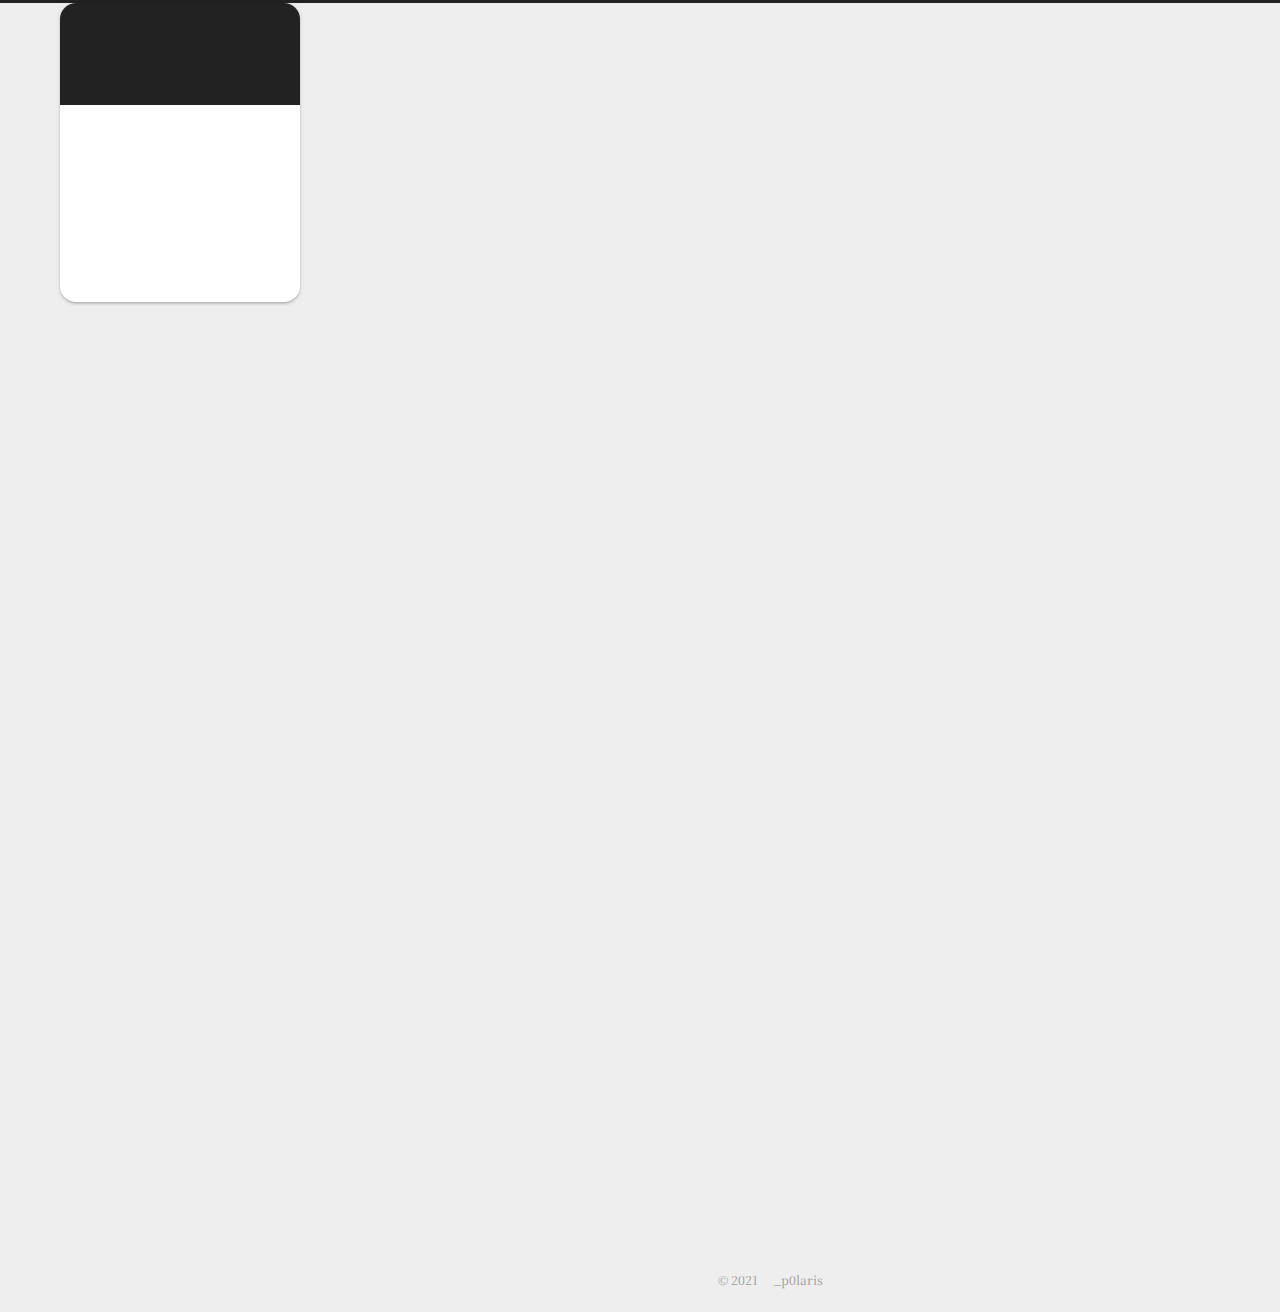
==== about/index.html @ 3f6af963 "Site updated: 2021-09-16 09:46:56" ====
<!DOCTYPE html>
<html lang="zh-CN">
<head>
  <meta charset="UTF-8">
<meta name="viewport" content="width=device-width, initial-scale=1, maximum-scale=2">
<meta name="theme-color" content="#222">
<meta name="generator" content="Hexo 5.4.0">
  <link rel="apple-touch-icon" sizes="180x180" href="/images/apple-touch-icon-next.png">
  <link rel="icon" type="image/png" sizes="32x32" href="/images/favicon-32x32-next.png">
  <link rel="icon" type="image/png" sizes="16x16" href="/images/favicon-16x16-next.png">
  <link rel="mask-icon" href="/images/logo.svg" color="#222">

<link rel="stylesheet" href="/css/main.css">

<link rel="stylesheet" href="https://fonts.loli.net/css?family=Comic Sans MS:300,300italic,400,400italic,700,700italic|Arvo:300,300italic,400,400italic,700,700italic&display=swap&subset=latin,latin-ext">

<link href="https://fonts.googleapis.com/css?family=Noto+Serif+SC|Roboto&display=swap" rel="stylesheet">
<link rel="stylesheet" href="/lib/font-awesome/css/font-awesome.min.css">

<script id="hexo-configurations">
    var NexT = window.NexT || {};
    var CONFIG = {"hostname":"p01arisz.github.io","root":"/","scheme":"Gemini","version":"7.8.0","exturl":false,"sidebar":{"position":"left","display":"post","padding":18,"offset":12,"onmobile":false},"copycode":{"enable":true,"show_result":false,"style":null},"back2top":{"enable":true,"sidebar":false,"scrollpercent":false},"bookmark":{"enable":false,"color":"#222","save":"auto"},"fancybox":false,"mediumzoom":false,"lazyload":false,"pangu":false,"comments":{"style":"tabs","active":null,"storage":true,"lazyload":false,"nav":null},"algolia":{"hits":{"per_page":10},"labels":{"input_placeholder":"Search for Posts","hits_empty":"We didn't find any results for the search: ${query}","hits_stats":"${hits} results found in ${time} ms"}},"localsearch":{"enable":true,"trigger":"auto","top_n_per_article":1,"unescape":false,"preload":false},"motion":{"enable":true,"async":false,"transition":{"post_block":"fadeIn","post_header":"slideDownIn","post_body":"slideDownIn","coll_header":"slideLeftIn","sidebar":"slideUpIn"}},"path":"search.xml"};
  </script>

  <meta property="og:type" content="website">
<meta property="og:title" content="about">
<meta property="og:url" content="https://p01arisz.github.io/about/index.html">
<meta property="og:site_name" content="_寻鹿&#39;s Blog">
<meta property="og:locale" content="zh_CN">
<meta property="article:published_time" content="2021-09-04T16:05:36.000Z">
<meta property="article:modified_time" content="2021-09-04T16:05:36.887Z">
<meta property="article:author" content="_p0laris">
<meta name="twitter:card" content="summary">

<link rel="canonical" href="https://p01arisz.github.io/about/">


<script id="page-configurations">
  // https://hexo.io/docs/variables.html
  CONFIG.page = {
    sidebar: "",
    isHome : false,
    isPost : false,
    lang   : 'zh-CN'
  };
</script>

  <title>about | _寻鹿's Blog
</title>
  






  <noscript>
  <style>
  .use-motion .brand,
  .use-motion .menu-item,
  .sidebar-inner,
  .use-motion .post-block,
  .use-motion .pagination,
  .use-motion .comments,
  .use-motion .post-header,
  .use-motion .post-body,
  .use-motion .collection-header { opacity: initial; }

  .use-motion .site-title,
  .use-motion .site-subtitle {
    opacity: initial;
    top: initial;
  }

  .use-motion .logo-line-before i { left: initial; }
  .use-motion .logo-line-after i { right: initial; }
  </style>
</noscript>

</head>

<body itemscope itemtype="http://schema.org/WebPage">
  <div class="container use-motion">
    <div class="headband"></div>

    <header class="header" itemscope itemtype="http://schema.org/WPHeader">
      <div class="header-inner"><div class="site-brand-container">
  <div class="site-nav-toggle">
    <div class="toggle" aria-label="切换导航栏">
      <span class="toggle-line toggle-line-first"></span>
      <span class="toggle-line toggle-line-middle"></span>
      <span class="toggle-line toggle-line-last"></span>
    </div>
  </div>

  <div class="site-meta">

    <a href="/" class="brand" rel="start">
      <span class="logo-line-before"><i></i></span>
      <h1 class="site-title">_寻鹿's Blog</h1>
      <span class="logo-line-after"><i></i></span>
    </a>
      <p class="site-subtitle" itemprop="description">云深不知处 林深始见鹿</p>
  </div>

  <div class="site-nav-right">
    <div class="toggle popup-trigger">
        <i class="fa fa-search fa-fw fa-lg"></i>
    </div>
  </div>
</div>




<nav class="site-nav">
  <ul id="menu" class="menu">
        <li class="menu-item menu-item-home">

    <a href="/" rel="section"><i class="fa fa-fw fa-home"></i>Home</a>

  </li>
        <li class="menu-item menu-item-tags">

    <a href="/tags/" rel="section"><i class="fa fa-fw fa-tags"></i>Tags</a>

  </li>
        <li class="menu-item menu-item-categories">

    <a href="/categories/" rel="section"><i class="fa fa-fw fa-th"></i>Categories</a>

  </li>
        <li class="menu-item menu-item-archives">

    <a href="/archives/" rel="section"><i class="fa fa-fw fa-archive"></i>Archives</a>

  </li>
      <li class="menu-item menu-item-search">
        <a role="button" class="popup-trigger"><i class="fa fa-search fa-fw"></i>Search
        </a>
      </li>
  </ul>
</nav>



  <div class="search-pop-overlay">
    <div class="popup search-popup">
        <div class="search-header">
  <span class="search-icon">
    <i class="fa fa-search"></i>
  </span>
  <div class="search-input-container">
    <input autocomplete="off" autocapitalize="off"
           placeholder="搜索..." spellcheck="false"
           type="search" class="search-input">
  </div>
  <span class="popup-btn-close">
    <i class="fa fa-times-circle"></i>
  </span>
</div>
<div id="search-result">
  <div id="no-result">
    <i class="fa fa-spinner fa-pulse fa-5x fa-fw"></i>
  </div>
</div>

    </div>
  </div>

</div>
    </header>

    
  <div class="back-to-top">
    <i class="fa fa-arrow-up"></i>
    <span>0%</span>
  </div>


    <main class="main">
      <div class="main-inner">
        <div class="content-wrap">
          
  
  

          <div class="content page posts-expand">
            

    
    
    
    <div class="post-block" lang="zh-CN">
      <header class="post-header">

<h1 class="post-title" itemprop="name headline">about
</h1>

<div class="post-meta">
  

</div>

</header>

      
      
      
      <div class="post-body">
          
      </div>
      
      
      
    </div>
    

    
    
    


          </div>
          

<script>
  window.addEventListener('tabs:register', () => {
    let { activeClass } = CONFIG.comments;
    if (CONFIG.comments.storage) {
      activeClass = localStorage.getItem('comments_active') || activeClass;
    }
    if (activeClass) {
      let activeTab = document.querySelector(`a[href="#comment-${activeClass}"]`);
      if (activeTab) {
        activeTab.click();
      }
    }
  });
  if (CONFIG.comments.storage) {
    window.addEventListener('tabs:click', event => {
      if (!event.target.matches('.tabs-comment .tab-content .tab-pane')) return;
      let commentClass = event.target.classList[1];
      localStorage.setItem('comments_active', commentClass);
    });
  }
</script>

        </div>
          
  
  <div class="toggle sidebar-toggle">
    <span class="toggle-line toggle-line-first"></span>
    <span class="toggle-line toggle-line-middle"></span>
    <span class="toggle-line toggle-line-last"></span>
  </div>

  <aside class="sidebar">
    <div class="sidebar-inner">

      <ul class="sidebar-nav motion-element">
        <li class="sidebar-nav-toc">
          文章目录
        </li>
        <li class="sidebar-nav-overview">
          站点概览
        </li>
      </ul>

      <!--noindex-->
      <div class="post-toc-wrap sidebar-panel">
      </div>
      <!--/noindex-->

      <div class="site-overview-wrap sidebar-panel">
        <div class="site-author motion-element" itemprop="author" itemscope itemtype="http://schema.org/Person">
    <img class="site-author-image" itemprop="image" alt="_p0laris"
      src="/images/p0laris.jpg">
  <p class="site-author-name" itemprop="name">_p0laris</p>
  <div class="site-description" itemprop="description"></div>
</div>
<div class="site-state-wrap motion-element">
  <nav class="site-state">
      <div class="site-state-item site-state-posts">
          <a href="/archives/">
        
          <span class="site-state-item-count">1</span>
          <span class="site-state-item-name">日志</span>
        </a>
      </div>
      <div class="site-state-item site-state-categories">
            <a href="/categories/">
          
        <span class="site-state-item-count">1</span>
        <span class="site-state-item-name">分类</span></a>
      </div>
      <div class="site-state-item site-state-tags">
            <a href="/tags/">
          
        <span class="site-state-item-count">1</span>
        <span class="site-state-item-name">标签</span></a>
      </div>
  </nav>
</div>



      </div>

    </div>
  </aside>
  <div id="sidebar-dimmer"></div>


      </div>
    </main>

    <footer class="footer">
      <div class="footer-inner">
        

        

<div class="copyright">
  
  &copy; 
  <span itemprop="copyrightYear">2021</span>
  <span class="with-love">
    <i class="fa fa-user"></i>
  </span>
  <span class="author" itemprop="copyrightHolder">_p0laris</span>
</div>

<!--
-->

        








      </div>
    </footer>
  </div>

  
  <script src="/lib/anime.min.js"></script>
  <script src="/lib/velocity/velocity.min.js"></script>
  <script src="/lib/velocity/velocity.ui.min.js"></script>

<script src="/js/utils.js"></script>

<script src="/js/motion.js"></script>


<script src="/js/schemes/pisces.js"></script>


<script src="/js/next-boot.js"></script>




  




  
<script src="/js/local-search.js"></script>













  

  

</body>
</html>
---- css/main.css ----
:root {
  --body-bg-color: #eee;
  --content-bg-color: #fff;
  --card-bg-color: #f5f5f5;
  --text-color: #555;
  --link-color: #555;
  --link-hover-color: #222;
  --brand-color: #fff;
  --brand-hover-color: #fff;
  --table-row-odd-bg-color: #f9f9f9;
  --table-row-hover-bg-color: #f5f5f5;
  --menu-item-bg-color: #f5f5f5;
  --btn-default-bg: #fff;
  --btn-default-color: #555;
  --btn-default-border-color: #555;
  --btn-default-hover-bg: #222;
  --btn-default-hover-color: #fff;
  --btn-default-hover-border-color: #222;
}
html {
  line-height: 1.15; /* 1 */
  -webkit-text-size-adjust: 100%; /* 2 */
}
body {
  margin: 0;
}
main {
  display: block;
}
h1 {
  font-size: 2em;
  margin: 0.67em 0;
}
hr {
  box-sizing: content-box; /* 1 */
  height: 0; /* 1 */
  overflow: visible; /* 2 */
}
pre {
  font-family: monospace, monospace; /* 1 */
  font-size: 1em; /* 2 */
}
a {
  background: transparent;
}
abbr[title] {
  border-bottom: none; /* 1 */
  text-decoration: underline; /* 2 */
  text-decoration: underline dotted; /* 2 */
}
b,
strong {
  font-weight: bolder;
}
code,
kbd,
samp {
  font-family: monospace, monospace; /* 1 */
  font-size: 1em; /* 2 */
}
small {
  font-size: 80%;
}
sub,
sup {
  font-size: 75%;
  line-height: 0;
  position: relative;
  vertical-align: baseline;
}
sub {
  bottom: -0.25em;
}
sup {
  top: -0.5em;
}
img {
  border-style: none;
}
button,
input,
optgroup,
select,
textarea {
  font-family: inherit; /* 1 */
  font-size: 100%; /* 1 */
  line-height: 1.15; /* 1 */
  margin: 0; /* 2 */
}
button,
input {
/* 1 */
  overflow: visible;
}
button,
select {
/* 1 */
  text-transform: none;
}
button,
[type='button'],
[type='reset'],
[type='submit'] {
  -webkit-appearance: button;
}
button::-moz-focus-inner,
[type='button']::-moz-focus-inner,
[type='reset']::-moz-focus-inner,
[type='submit']::-moz-focus-inner {
  border-style: none;
  padding: 0;
}
button:-moz-focusring,
[type='button']:-moz-focusring,
[type='reset']:-moz-focusring,
[type='submit']:-moz-focusring {
  outline: 1px dotted ButtonText;
}
fieldset {
  padding: 0.35em 0.75em 0.625em;
}
legend {
  box-sizing: border-box; /* 1 */
  color: inherit; /* 2 */
  display: table; /* 1 */
  max-width: 100%; /* 1 */
  padding: 0; /* 3 */
  white-space: normal; /* 1 */
}
progress {
  vertical-align: baseline;
}
textarea {
  overflow: auto;
}
[type='checkbox'],
[type='radio'] {
  box-sizing: border-box; /* 1 */
  padding: 0; /* 2 */
}
[type='number']::-webkit-inner-spin-button,
[type='number']::-webkit-outer-spin-button {
  height: auto;
}
[type='search'] {
  outline-offset: -2px; /* 2 */
  -webkit-appearance: textfield; /* 1 */
}
[type='search']::-webkit-search-decoration {
  -webkit-appearance: none;
}
::-webkit-file-upload-button {
  font: inherit; /* 2 */
  -webkit-appearance: button; /* 1 */
}
details {
  display: block;
}
summary {
  display: list-item;
}
template {
  display: none;
}
[hidden] {
  display: none;
}
::selection {
  background: #262a30;
  color: #eee;
}
html,
body {
  height: 100%;
}
body {
  background: var(--body-bg-color);
  color: var(--text-color);
  font-family: 'Comic Sans MS', "Noto Serif SC", sans-serif;
  font-size: 0.875em;
  line-height: 2;
}
@media (max-width: 991px) {
  body {
    padding-left: 0 !important;
    padding-right: 0 !important;
  }
}
h1,
h2,
h3,
h4,
h5,
h6 {
  font-family: 'Arvo', 'Comic Sans MS', "Noto Serif SC", sans-serif;
  font-weight: bold;
  line-height: 1.5;
  margin: 20px 0 15px;
}
h1 {
  font-size: 1.5em;
}
h2 {
  font-size: 1.375em;
}
h3 {
  font-size: 1.25em;
}
h4 {
  font-size: 1.125em;
}
h5 {
  font-size: 1em;
}
h6 {
  font-size: 0.875em;
}
p {
  margin: 0 0 20px 0;
}
a,
span.exturl {
  border-bottom: 1px solid #999;
  color: var(--link-color);
  outline: 0;
  text-decoration: none;
  overflow-wrap: break-word;
  word-wrap: break-word;
  cursor: pointer;
}
a:hover,
span.exturl:hover {
  border-bottom-color: var(--link-hover-color);
  color: var(--link-hover-color);
}
iframe,
img,
video {
  display: block;
  margin-left: auto;
  margin-right: auto;
  max-width: 100%;
}
hr {
  background-image: repeating-linear-gradient(-45deg, #ddd, #ddd 4px, transparent 4px, transparent 8px);
  border: 0;
  height: 3px;
  margin: 40px 0;
}
blockquote {
  border-left: 4px solid #ddd;
  color: #666;
  margin: 0;
  padding: 0 15px;
}
blockquote cite::before {
  content: '-';
  padding: 0 5px;
}
dt {
  font-weight: bold;
}
dd {
  margin: 0;
  padding: 0;
}
kbd {
  background-color: #f5f5f5;
  background-image: linear-gradient(#eee, #fff, #eee);
  border: 1px solid #ccc;
  border-radius: 0.2em;
  box-shadow: 0.1em 0.1em 0.2em rgba(0,0,0,0.1);
  color: #555;
  font-family: inherit;
  padding: 0.1em 0.3em;
  white-space: nowrap;
}
.table-container {
  overflow: auto;
}
table {
  border-collapse: collapse;
  border-spacing: 0;
  font-size: 0.875em;
  margin: 0 0 20px 0;
  width: 100%;
}
tbody tr:nth-of-type(odd) {
  background: var(--table-row-odd-bg-color);
}
tbody tr:hover {
  background: var(--table-row-hover-bg-color);
}
caption,
th,
td {
  font-weight: normal;
  padding: 8px;
  text-align: left;
  vertical-align: middle;
}
th,
td {
  border: 1px solid #ddd;
  border-bottom: 3px solid #ddd;
}
th {
  font-weight: 700;
  padding-bottom: 10px;
}
td {
  border-bottom-width: 1px;
}
.btn {
  background: var(--btn-default-bg);
  border: 2px solid var(--btn-default-border-color);
  border-radius: 2px;
  color: var(--btn-default-color);
  display: inline-block;
  font-size: 0.875em;
  line-height: 2;
  padding: 0 20px;
  text-decoration: none;
  transition-property: background-color;
  transition-delay: 0s;
  transition-duration: 0.2s;
  transition-timing-function: ease-in-out;
}
.btn:hover {
  background: var(--btn-default-hover-bg);
  border-color: var(--btn-default-hover-border-color);
  color: var(--btn-default-hover-color);
}
.btn + .btn {
  margin: 0 0 8px 8px;
}
.btn .fa-fw {
  text-align: left;
  width: 1.285714285714286em;
}
.toggle {
  line-height: 0;
}
.toggle .toggle-line {
  background: #fff;
  display: inline-block;
  height: 2px;
  left: 0;
  position: relative;
  top: 0;
  transition: all 0.4s;
  vertical-align: top;
  width: 100%;
}
.toggle .toggle-line:not(:first-child) {
  margin-top: 3px;
}
.toggle.toggle-arrow .toggle-line-first {
  left: 50%;
  top: 2px;
  transform: rotate(45deg);
  width: 50%;
}
.toggle.toggle-arrow .toggle-line-middle {
  left: 2px;
  width: 90%;
}
.toggle.toggle-arrow .toggle-line-last {
  left: 50%;
  top: -2px;
  transform: rotate(-45deg);
  width: 50%;
}
.toggle.toggle-close .toggle-line-first {
  transform: rotate(-45deg);
  top: 5px;
}
.toggle.toggle-close .toggle-line-middle {
  opacity: 0;
}
.toggle.toggle-close .toggle-line-last {
  transform: rotate(45deg);
  top: -5px;
}
.highlight-container {
  position: relative;
}
.highlight-container:hover .copy-btn,
.highlight-container .copy-btn:focus {
  opacity: 1;
}
.copy-btn {
  color: #333;
  cursor: pointer;
  line-height: 1.6;
  opacity: 0;
  padding: 2px 6px;
  position: absolute;
  transition-delay: 0s;
  transition-duration: 0.2s;
  transition-timing-function: ease-in-out;
  background-color: #eee;
  background-image: linear-gradient(#fcfcfc, #eee);
  border: 1px solid #d5d5d5;
  border-radius: 3px;
  font-size: 0.8125em;
  right: 4px;
  top: 8px;
}
.highlight,
pre {
  background: #f7f7f7;
  color: #4d4d4c;
  line-height: 1.6;
  margin: 0 auto 20px;
}
pre,
code {
  font-family: consolas, Menlo, monospace, "Noto Serif SC";
}
code {
  background: #eee;
  border-radius: 3px;
  color: #555;
  padding: 2px 4px;
  overflow-wrap: break-word;
  word-wrap: break-word;
}
.highlight *::selection {
  background: #d6d6d6;
}
.highlight pre {
  border: 0;
  margin: 0;
  padding: 10px 0;
}
.highlight table {
  border: 0;
  margin: 0;
  width: auto;
}
.highlight td {
  border: 0;
  padding: 0;
}
.highlight figcaption {
  background: #eff2f3;
  color: #4d4d4c;
  display: flex;
  font-size: 0.875em;
  justify-content: space-between;
  line-height: 1.2;
  padding: 0.5em;
}
.highlight figcaption a {
  color: #4d4d4c;
}
.highlight figcaption a:hover {
  border-bottom-color: #4d4d4c;
}
.highlight .gutter {
  -moz-user-select: none;
  -ms-user-select: none;
  -webkit-user-select: none;
  user-select: none;
}
.highlight .gutter pre {
  background: #eff2f3;
  color: #869194;
  padding-left: 10px;
  padding-right: 10px;
  text-align: right;
}
.highlight .code pre {
  background: #f7f7f7;
  padding-left: 10px;
  width: 100%;
}
.gist table {
  width: auto;
}
.gist table td {
  border: 0;
}
pre {
  overflow: auto;
  padding: 10px;
}
pre code {
  background: none;
  color: #4d4d4c;
  font-size: 0.875em;
  padding: 0;
  text-shadow: none;
}
pre .deletion {
  background: #fdd;
}
pre .addition {
  background: #dfd;
}
pre .meta {
  color: #eab700;
  -moz-user-select: none;
  -ms-user-select: none;
  -webkit-user-select: none;
  user-select: none;
}
pre .comment {
  color: #8e908c;
}
pre .variable,
pre .attribute,
pre .tag,
pre .name,
pre .regexp,
pre .ruby .constant,
pre .xml .tag .title,
pre .xml .pi,
pre .xml .doctype,
pre .html .doctype,
pre .css .id,
pre .css .class,
pre .css .pseudo {
  color: #c82829;
}
pre .number,
pre .preprocessor,
pre .built_in,
pre .builtin-name,
pre .literal,
pre .params,
pre .constant,
pre .command {
  color: #f5871f;
}
pre .ruby .class .title,
pre .css .rules .attribute,
pre .string,
pre .symbol,
pre .value,
pre .inheritance,
pre .header,
pre .ruby .symbol,
pre .xml .cdata,
pre .special,
pre .formula {
  color: #718c00;
}
pre .title,
pre .css .hexcolor {
  color: #3e999f;
}
pre .function,
pre .python .decorator,
pre .python .title,
pre .ruby .function .title,
pre .ruby .title .keyword,
pre .perl .sub,
pre .javascript .title,
pre .coffeescript .title {
  color: #4271ae;
}
pre .keyword,
pre .javascript .function {
  color: #8959a8;
}
.blockquote-center {
  border-left: none;
  margin: 40px 0;
  padding: 0;
  position: relative;
  text-align: center;
}
.blockquote-center::before,
.blockquote-center::after {
  background-repeat: no-repeat;
  background-size: 22px 22px;
  content: ' ';
  display: block;
  height: 24px;
  opacity: 0.2;
  position: absolute;
  width: 100%;
}
.blockquote-center::before {
  background-image: url("../images/quote-l.svg");
  background-position: 0 -6px;
  border-top: 1px solid #ccc;
  top: -20px;
}
.blockquote-center::after {
  background-image: url("../images/quote-r.svg");
  background-position: 100% 8px;
  border-bottom: 1px solid #ccc;
  bottom: -20px;
}
.blockquote-center p,
.blockquote-center div {
  text-align: center;
}
.post-body .group-picture img {
  margin: 0 auto;
  padding: 0 3px;
}
.group-picture-row {
  margin-bottom: 6px;
  overflow: hidden;
}
.group-picture-column {
  float: left;
  margin-bottom: 10px;
}
.post-body .label {
  color: #555;
  display: inline;
  padding: 0 2px;
}
.post-body .label.default {
  background: #f0f0f0;
}
.post-body .label.primary {
  background: #efe6f7;
}
.post-body .label.info {
  background: #e5f2f8;
}
.post-body .label.success {
  background: #e7f4e9;
}
.post-body .label.warning {
  background: #fcf6e1;
}
.post-body .label.danger {
  background: #fae8eb;
}
.post-body .tabs {
  margin-bottom: 20px;
}
.post-body .tabs,
.tabs-comment {
  display: block;
  padding-top: 10px;
  position: relative;
}
.post-body .tabs ul.nav-tabs,
.tabs-comment ul.nav-tabs {
  display: flex;
  flex-wrap: wrap;
  margin: 0;
  margin-bottom: -1px;
  padding: 0;
}
@media (max-width: 413px) {
  .post-body .tabs ul.nav-tabs,
  .tabs-comment ul.nav-tabs {
    display: block;
    margin-bottom: 5px;
  }
}
.post-body .tabs ul.nav-tabs li.tab,
.tabs-comment ul.nav-tabs li.tab {
  border-bottom: 1px solid #ddd;
  border-left: 1px solid transparent;
  border-right: 1px solid transparent;
  border-top: 3px solid transparent;
  flex-grow: 1;
  list-style-type: none;
  border-radius: 0 0 0 0;
}
@media (max-width: 413px) {
  .post-body .tabs ul.nav-tabs li.tab,
  .tabs-comment ul.nav-tabs li.tab {
    border-bottom: 1px solid transparent;
    border-left: 3px solid transparent;
    border-right: 1px solid transparent;
    border-top: 1px solid transparent;
  }
}
@media (max-width: 413px) {
  .post-body .tabs ul.nav-tabs li.tab,
  .tabs-comment ul.nav-tabs li.tab {
    border-radius: 0;
  }
}
.post-body .tabs ul.nav-tabs li.tab a,
.tabs-comment ul.nav-tabs li.tab a {
  border-bottom: initial;
  display: block;
  line-height: 1.8;
  outline: 0;
  padding: 0.25em 0.75em;
  text-align: center;
  transition-delay: 0s;
  transition-duration: 0.2s;
  transition-timing-function: ease-out;
}
.post-body .tabs ul.nav-tabs li.tab a i,
.tabs-comment ul.nav-tabs li.tab a i {
  width: 1.285714285714286em;
}
.post-body .tabs ul.nav-tabs li.tab.active,
.tabs-comment ul.nav-tabs li.tab.active {
  border-bottom: 1px solid transparent;
  border-left: 1px solid #ddd;
  border-right: 1px solid #ddd;
  border-top: 3px solid #fc6423;
}
@media (max-width: 413px) {
  .post-body .tabs ul.nav-tabs li.tab.active,
  .tabs-comment ul.nav-tabs li.tab.active {
    border-bottom: 1px solid #ddd;
    border-left: 3px solid #fc6423;
    border-right: 1px solid #ddd;
    border-top: 1px solid #ddd;
  }
}
.post-body .tabs ul.nav-tabs li.tab.active a,
.tabs-comment ul.nav-tabs li.tab.active a {
  color: var(--link-color);
  cursor: default;
}
.post-body .tabs .tab-content .tab-pane,
.tabs-comment .tab-content .tab-pane {
  border: 1px solid #ddd;
  border-top: 0;
  padding: 20px 20px 0 20px;
  border-radius: 0;
}
.post-body .tabs .tab-content .tab-pane:not(.active),
.tabs-comment .tab-content .tab-pane:not(.active) {
  display: none;
}
.post-body .tabs .tab-content .tab-pane.active,
.tabs-comment .tab-content .tab-pane.active {
  display: block;
}
.post-body .tabs .tab-content .tab-pane.active:nth-of-type(1),
.tabs-comment .tab-content .tab-pane.active:nth-of-type(1) {
  border-radius: 0 0 0 0;
}
@media (max-width: 413px) {
  .post-body .tabs .tab-content .tab-pane.active:nth-of-type(1),
  .tabs-comment .tab-content .tab-pane.active:nth-of-type(1) {
    border-radius: 0;
  }
}
.post-body .note {
  border-radius: 3px;
  margin-bottom: 20px;
  padding: 1em;
  position: relative;
  border: 1px solid #eee;
  border-left-width: 5px;
}
.post-body .note h2,
.post-body .note h3,
.post-body .note h4,
.post-body .note h5,
.post-body .note h6 {
  margin-top: 0;
  border-bottom: initial;
  margin-bottom: 0;
  padding-top: 0;
}
.post-body .note p:first-child,
.post-body .note ul:first-child,
.post-body .note ol:first-child,
.post-body .note table:first-child,
.post-body .note pre:first-child,
.post-body .note blockquote:first-child,
.post-body .note img:first-child {
  margin-top: 0;
}
.post-body .note p:last-child,
.post-body .note ul:last-child,
.post-body .note ol:last-child,
.post-body .note table:last-child,
.post-body .note pre:last-child,
.post-body .note blockquote:last-child,
.post-body .note img:last-child {
  margin-bottom: 0;
}
.post-body .note.default {
  border-left-color: #777;
}
.post-body .note.default h2,
.post-body .note.default h3,
.post-body .note.default h4,
.post-body .note.default h5,
.post-body .note.default h6 {
  color: #777;
}
.post-body .note.primary {
  border-left-color: #6f42c1;
}
.post-body .note.primary h2,
.post-body .note.primary h3,
.post-body .note.primary h4,
.post-body .note.primary h5,
.post-body .note.primary h6 {
  color: #6f42c1;
}
.post-body .note.info {
  border-left-color: #428bca;
}
.post-body .note.info h2,
.post-body .note.info h3,
.post-body .note.info h4,
.post-body .note.info h5,
.post-body .note.info h6 {
  color: #428bca;
}
.post-body .note.success {
  border-left-color: #5cb85c;
}
.post-body .note.success h2,
.post-body .note.success h3,
.post-body .note.success h4,
.post-body .note.success h5,
.post-body .note.success h6 {
  color: #5cb85c;
}
.post-body .note.warning {
  border-left-color: #f0ad4e;
}
.post-body .note.warning h2,
.post-body .note.warning h3,
.post-body .note.warning h4,
.post-body .note.warning h5,
.post-body .note.warning h6 {
  color: #f0ad4e;
}
.post-body .note.danger {
  border-left-color: #d9534f;
}
.post-body .note.danger h2,
.post-body .note.danger h3,
.post-body .note.danger h4,
.post-body .note.danger h5,
.post-body .note.danger h6 {
  color: #d9534f;
}
.pagination .prev,
.pagination .next,
.pagination .page-number,
.pagination .space {
  display: inline-block;
  margin: 0 10px;
  padding: 0 11px;
  position: relative;
  top: -1px;
}
@media (max-width: 767px) {
  .pagination .prev,
  .pagination .next,
  .pagination .page-number,
  .pagination .space {
    margin: 0 5px;
  }
}
.pagination {
  border-top: 1px solid #eee;
  margin: 120px 0 0;
  text-align: center;
}
.pagination .prev,
.pagination .next,
.pagination .page-number {
  border-bottom: 0;
  border-top: 1px solid #eee;
  transition-property: border-color;
  transition-delay: 0s;
  transition-duration: 0.2s;
  transition-timing-function: ease-in-out;
}
.pagination .prev:hover,
.pagination .next:hover,
.pagination .page-number:hover {
  border-top-color: #222;
}
.pagination .space {
  margin: 0;
  padding: 0;
}
.pagination .prev {
  margin-left: 0;
}
.pagination .next {
  margin-right: 0;
}
.pagination .page-number.current {
  background: #ccc;
  border-top-color: #ccc;
  color: #fff;
}
@media (max-width: 767px) {
  .pagination {
    border-top: none;
  }
  .pagination .prev,
  .pagination .next,
  .pagination .page-number {
    border-bottom: 1px solid #eee;
    border-top: 0;
    margin-bottom: 10px;
    padding: 0 10px;
  }
  .pagination .prev:hover,
  .pagination .next:hover,
  .pagination .page-number:hover {
    border-bottom-color: #222;
  }
}
.comments {
  margin-top: 60px;
  overflow: hidden;
}
.comment-button-group {
  display: flex;
  flex-wrap: wrap-reverse;
  justify-content: center;
  margin: 1em 0;
}
.comment-button-group .comment-button {
  margin: 0.1em 0.2em;
}
.comment-button-group .comment-button.active {
  background: var(--btn-default-hover-bg);
  border-color: var(--btn-default-hover-border-color);
  color: var(--btn-default-hover-color);
}
.comment-position {
  display: none;
}
.comment-position.active {
  display: block;
}
.tabs-comment {
  background: var(--content-bg-color);
  margin-top: 4em;
  padding-top: 0;
}
.tabs-comment .comments {
  border: 0;
  box-shadow: none;
  margin-top: 0;
  padding-top: 0;
}
.container {
  min-height: 100%;
  position: relative;
}
.main-inner {
  margin: 0 auto;
  width: calc(100% - 20px);
}
@media (min-width: 1200px) {
  .main-inner {
    width: 1160px;
  }
}
@media (min-width: 1600px) {
  .main-inner {
    width: 73%;
  }
}
@media (max-width: 767px) {
  .content-wrap {
    padding: 0 20px;
  }
}
.header {
  background: transparent;
}
.header-inner {
  margin: 0 auto;
  width: calc(100% - 20px);
}
@media (min-width: 1200px) {
  .header-inner {
    width: 1160px;
  }
}
@media (min-width: 1600px) {
  .header-inner {
    width: 73%;
  }
}
.site-brand-container {
  display: flex;
  flex-shrink: 0;
  padding: 0 10px;
}
.headband {
  background: #222;
  height: 3px;
}
.site-meta {
  flex-grow: 1;
  text-align: center;
}
@media (max-width: 767px) {
  .site-meta {
    text-align: center;
  }
}
.brand {
  border-bottom: none;
  color: var(--brand-color);
  display: inline-block;
  line-height: 1.375em;
  padding: 0 40px;
  position: relative;
}
.brand:hover {
  color: var(--brand-hover-color);
}
.site-title {
  font-family: 'Arvo', 'Comic Sans MS', "Noto Serif SC", sans-serif;
  font-size: 1.375em;
  font-weight: normal;
  margin: 0;
}
.site-subtitle {
  color: #ddd;
  font-size: 0.8125em;
  margin: 10px 0;
}
.use-motion .brand {
  opacity: 0;
}
.use-motion .site-title,
.use-motion .site-subtitle,
.use-motion .custom-logo-image {
  opacity: 0;
  position: relative;
  top: -10px;
}
.site-nav-toggle,
.site-nav-right {
  display: none;
}
@media (max-width: 767px) {
  .site-nav-toggle,
  .site-nav-right {
    display: flex;
    flex-direction: column;
    justify-content: center;
  }
}
.site-nav-toggle .toggle,
.site-nav-right .toggle {
  color: var(--text-color);
  padding: 10px;
  width: 22px;
}
.site-nav-toggle .toggle .toggle-line,
.site-nav-right .toggle .toggle-line {
  background: var(--text-color);
  border-radius: 1px;
}
.site-nav {
  display: block;
}
@media (max-width: 767px) {
  .site-nav {
    clear: both;
    display: none;
  }
}
.site-nav.site-nav-on {
  display: block;
}
.menu {
  margin-top: 20px;
  padding-left: 0;
  text-align: center;
}
.menu-item {
  display: inline-block;
  list-style: none;
  margin: 0 10px;
}
@media (max-width: 767px) {
  .menu-item {
    display: block;
    margin-top: 10px;
  }
  .menu-item.menu-item-search {
    display: none;
  }
}
.menu-item a,
.menu-item span.exturl {
  border-bottom: 0;
  display: block;
  font-size: 0.8125em;
  transition-property: border-color;
  transition-delay: 0s;
  transition-duration: 0.2s;
  transition-timing-function: ease-in-out;
}
@media (hover: none) {
  .menu-item a:hover,
  .menu-item span.exturl:hover {
    border-bottom-color: transparent !important;
  }
}
.menu-item .fa {
  margin-right: 8px;
}
.menu-item .badge {
  display: inline-block;
  font-weight: bold;
  line-height: 1;
  margin-left: 0.35em;
  margin-top: 0.35em;
  text-align: center;
  white-space: nowrap;
}
@media (max-width: 767px) {
  .menu-item .badge {
    float: right;
    margin-left: 0;
  }
}
.menu-item-active a,
.menu .menu-item a:hover,
.menu .menu-item span.exturl:hover {
  background: var(--menu-item-bg-color);
}
.use-motion .menu-item {
  opacity: 0;
}
.sidebar {
  background: #222;
  bottom: 0;
  box-shadow: inset 0 2px 6px #000;
  position: fixed;
  top: 0;
}
@media (max-width: 991px) {
  .sidebar {
    display: none;
  }
}
.sidebar-inner {
  color: #999;
  padding: 18px 10px;
  text-align: center;
}
.cc-license {
  margin-top: 10px;
  text-align: center;
}
.cc-license .cc-opacity {
  border-bottom: none;
  opacity: 0.7;
}
.cc-license .cc-opacity:hover {
  opacity: 0.9;
}
.cc-license img {
  display: inline-block;
}
.site-author-image {
  border: 1px solid #eee;
  display: block;
  margin: 0 auto;
  max-width: 120px;
  padding: 2px;
  border-radius: 50%;
  transition: 2s all;
}
.site-author-name {
  color: var(--text-color);
  font-weight: 600;
  margin: 0;
  text-align: center;
}
.site-description {
  color: #999;
  font-size: 0.8125em;
  margin-top: 0;
  text-align: center;
}
.links-of-author {
  margin-top: 15px;
}
.links-of-author a,
.links-of-author span.exturl {
  border-bottom-color: #555;
  display: inline-block;
  font-size: 0.8125em;
  margin-bottom: 10px;
  margin-right: 10px;
  vertical-align: middle;
}
.links-of-author a::before,
.links-of-author span.exturl::before {
  background: #ff33b4;
  border-radius: 50%;
  content: ' ';
  display: inline-block;
  height: 4px;
  margin-right: 3px;
  vertical-align: middle;
  width: 4px;
}
.sidebar-button {
  margin-top: 15px;
}
.sidebar-button a {
  border: 1px solid #fc6423;
  border-radius: 4px;
  color: #fc6423;
  display: inline-block;
  padding: 0 15px;
}
.sidebar-button a .fa {
  margin-right: 5px;
}
.sidebar-button a:hover {
  background: #fc6423;
  border: 1px solid #fc6423;
  color: #fff;
}
.sidebar-button a:hover .fa {
  color: #fff;
}
.links-of-blogroll {
  font-size: 0.8125em;
  margin-top: 10px;
}
.links-of-blogroll-title {
  font-size: 0.875em;
  font-weight: 600;
  margin-top: 0;
}
.links-of-blogroll-list {
  list-style: none;
  margin: 0;
  padding: 0;
}
#sidebar-dimmer {
  display: none;
}
@media (max-width: 767px) {
  #sidebar-dimmer {
    background: #000;
    display: block;
    height: 100%;
    left: 100%;
    opacity: 0;
    position: fixed;
    top: 0;
    width: 100%;
    z-index: 1100;
  }
  .sidebar-active + #sidebar-dimmer {
    opacity: 0.7;
    transform: translateX(-100%);
    transition: opacity 0.5s;
  }
}
.sidebar-nav {
  margin: 0;
  padding-bottom: 20px;
  padding-left: 0;
}
.sidebar-nav li {
  border-bottom: 1px solid transparent;
  color: #555;
  cursor: pointer;
  display: inline-block;
  font-size: 0.875em;
}
.sidebar-nav li.sidebar-nav-overview {
  margin-left: 10px;
}
.sidebar-nav li:hover {
  color: #fc6423;
}
.sidebar-nav .sidebar-nav-active {
  border-bottom-color: #fc6423;
  color: #fc6423;
}
.sidebar-nav .sidebar-nav-active:hover {
  color: #fc6423;
}
.sidebar-panel {
  display: none;
  overflow-x: hidden;
  overflow-y: auto;
}
.sidebar-panel-active {
  display: block;
}
.sidebar-toggle {
  background: #222;
  bottom: 45px;
  cursor: pointer;
  height: 14px;
  left: 30px;
  padding: 5px;
  position: fixed;
  width: 14px;
  z-index: 1300;
}
@media (max-width: 991px) {
  .sidebar-toggle {
    left: 20px;
    opacity: 0.8;
    display: none;
  }
}
.sidebar-toggle:hover .toggle-line {
  background: #fc6423;
}
.post-toc {
  font-size: 0.875em;
}
.post-toc ol {
  list-style: none;
  margin: 0;
  padding: 0 2px 5px 10px;
  text-align: left;
}
.post-toc ol > ol {
  padding-left: 0;
}
.post-toc ol a {
  transition-property: all;
  transition-delay: 0s;
  transition-duration: 0.2s;
  transition-timing-function: ease-in-out;
}
.post-toc .nav-item {
  line-height: 1.8;
  overflow: hidden;
  text-overflow: ellipsis;
  white-space: nowrap;
}
.post-toc .nav .nav-child {
  display: none;
}
.post-toc .nav .active > .nav-child {
  display: block;
}
.post-toc .nav .active-current > .nav-child {
  display: block;
}
.post-toc .nav .active-current > .nav-child > .nav-item {
  display: block;
}
.post-toc .nav .active > a {
  border-bottom-color: #fc6423;
  color: #fc6423;
}
.post-toc .nav .active-current > a {
  color: #fc6423;
}
.post-toc .nav .active-current > a:hover {
  color: #fc6423;
}
.site-state {
  display: flex;
  justify-content: center;
  line-height: 1.4;
  margin-top: 10px;
  overflow: hidden;
  text-align: center;
  white-space: nowrap;
}
.site-state-item {
  padding: 0 15px;
}
.site-state-item:not(:first-child) {
  border-left: 1px solid #eee;
}
.site-state-item a {
  border-bottom: none;
}
.site-state-item-count {
  display: block;
  font-size: 1em;
  font-weight: 600;
  text-align: center;
}
.site-state-item-name {
  color: #999;
  font-size: 0.8125em;
}
.footer {
  color: #999;
  font-size: 0.875em;
  padding: 20px 0;
}
.footer.footer-fixed {
  bottom: 0;
  left: 0;
  position: absolute;
  right: 0;
}
.footer-inner {
  box-sizing: border-box;
  margin: 0 auto;
  text-align: center;
  width: calc(100% - 20px);
}
@media (min-width: 1200px) {
  .footer-inner {
    width: 1160px;
  }
}
@media (min-width: 1600px) {
  .footer-inner {
    width: 73%;
  }
}
.languages {
  display: inline-block;
  font-size: 1.125em;
  position: relative;
}
.languages .lang-select-label span {
  margin: 0 0.5em;
}
.languages .lang-select {
  height: 100%;
  left: 0;
  opacity: 0;
  position: absolute;
  top: 0;
  width: 100%;
}
.with-love {
  color: #808080;
  display: inline-block;
  margin: 0 5px;
}
.powered-by,
.theme-info {
  display: inline-block;
}
@-moz-keyframes iconAnimate {
  0%, 100% {
    transform: scale(1);
  }
  10%, 30% {
    transform: scale(0.9);
  }
  20%, 40%, 60%, 80% {
    transform: scale(1.1);
  }
  50%, 70% {
    transform: scale(1.1);
  }
}
@-webkit-keyframes iconAnimate {
  0%, 100% {
    transform: scale(1);
  }
  10%, 30% {
    transform: scale(0.9);
  }
  20%, 40%, 60%, 80% {
    transform: scale(1.1);
  }
  50%, 70% {
    transform: scale(1.1);
  }
}
@-o-keyframes iconAnimate {
  0%, 100% {
    transform: scale(1);
  }
  10%, 30% {
    transform: scale(0.9);
  }
  20%, 40%, 60%, 80% {
    transform: scale(1.1);
  }
  50%, 70% {
    transform: scale(1.1);
  }
}
@keyframes iconAnimate {
  0%, 100% {
    transform: scale(1);
  }
  10%, 30% {
    transform: scale(0.9);
  }
  20%, 40%, 60%, 80% {
    transform: scale(1.1);
  }
  50%, 70% {
    transform: scale(1.1);
  }
}
.back-to-top {
  font-size: 12px;
  text-align: center;
  transition-delay: 0s;
  transition-duration: 0.2s;
  transition-timing-function: ease-in-out;
}
.back-to-top {
  background: #222;
  bottom: -100px;
  box-sizing: border-box;
  color: #fff;
  cursor: pointer;
  left: 30px;
  opacity: 0.6;
  padding: 0 6px;
  position: fixed;
  transition-property: bottom;
  z-index: 1300;
  width: 24px;
}
.back-to-top span {
  display: none;
}
.back-to-top:hover {
  color: #fc6423;
}
.back-to-top.back-to-top-on {
  bottom: 30px;
}
@media (max-width: 991px) {
  .back-to-top {
    left: 20px;
    opacity: 0.8;
  }
}
.post-body {
  font-family: 'Comic Sans MS', "Noto Serif SC", sans-serif;
  overflow-wrap: break-word;
  word-wrap: break-word;
}
@media (min-width: 1200px) {
  .post-body {
    font-size: 1.125em;
  }
}
.post-body .exturl .fa {
  font-size: 0.875em;
  margin-left: 4px;
}
.post-body .image-caption,
.post-body .figure .caption {
  color: #999;
  font-size: 0.875em;
  font-weight: bold;
  line-height: 1;
  margin: -20px auto 15px;
  text-align: center;
}
.post-sticky-flag {
  display: inline-block;
  transform: rotate(30deg);
}
.post-button {
  margin-top: 40px;
  text-align: center;
}
.use-motion .post-block,
.use-motion .pagination,
.use-motion .comments {
  opacity: 0;
}
.use-motion .post-header {
  opacity: 0;
}
.use-motion .post-body {
  opacity: 0;
}
.use-motion .collection-header {
  opacity: 0;
}
.posts-collapse {
  margin-left: 35px;
  position: relative;
}
@media (max-width: 767px) {
  .posts-collapse {
    margin-left: 0px;
    margin-right: 0px;
  }
}
.posts-collapse .collection-title {
  font-size: 1.125em;
  position: relative;
}
.posts-collapse .collection-title::before {
  background: #999;
  border: 1px solid #fff;
  border-radius: 50%;
  content: ' ';
  height: 10px;
  left: 0;
  margin-left: -6px;
  margin-top: -4px;
  position: absolute;
  top: 50%;
  width: 10px;
}
.posts-collapse .collection-year {
  font-size: 1.5em;
  font-weight: bold;
  margin: 60px 0;
  position: relative;
}
.posts-collapse .collection-year::before {
  background: #bbb;
  border-radius: 50%;
  content: ' ';
  height: 8px;
  left: 0;
  margin-left: -4px;
  margin-top: -4px;
  position: absolute;
  top: 50%;
  width: 8px;
}
.posts-collapse .collection-header {
  display: block;
  margin: 0 0 0 20px;
}
.posts-collapse .collection-header small {
  color: #bbb;
  margin-left: 5px;
}
.posts-collapse .post-header {
  border-bottom: 1px dashed #ccc;
  margin: 30px 0;
  padding-left: 15px;
  position: relative;
  transition-property: border;
  transition-delay: 0s;
  transition-duration: 0.2s;
  transition-timing-function: ease-in-out;
}
.posts-collapse .post-header::before {
  background: #bbb;
  border: 1px solid #fff;
  border-radius: 50%;
  content: ' ';
  height: 6px;
  left: 0;
  margin-left: -4px;
  position: absolute;
  top: 0.75em;
  transition-property: background;
  width: 6px;
  transition-delay: 0s;
  transition-duration: 0.2s;
  transition-timing-function: ease-in-out;
}
.posts-collapse .post-header:hover {
  border-bottom-color: #666;
}
.posts-collapse .post-header:hover::before {
  background: #222;
}
.posts-collapse .post-meta {
  display: inline;
  font-size: 0.75em;
  margin-right: 10px;
}
.posts-collapse .post-title {
  display: inline;
}
.posts-collapse .post-title a,
.posts-collapse .post-title span.exturl {
  border-bottom: none;
  color: var(--link-color);
}
.posts-collapse::before {
  background: #f5f5f5;
  content: ' ';
  height: 100%;
  left: 0;
  margin-left: -2px;
  position: absolute;
  top: 1.25em;
  width: 4px;
}
.posts-collapse .fa-external-link {
  font-size: 0.875em;
  margin-left: 5px;
}
.post-eof {
  background: #ccc;
  height: 1px;
  margin: 80px auto 60px;
  text-align: center;
  width: 8%;
}
.post-block:last-of-type .post-eof {
  display: none;
}
.content {
  padding-top: 40px;
}
@media (min-width: 992px) {
  .post-body {
    text-align: justify;
  }
}
@media (max-width: 991px) {
  .post-body {
    text-align: justify;
  }
}
.post-body h1,
.post-body h2,
.post-body h3,
.post-body h4,
.post-body h5,
.post-body h6 {
  padding-top: 10px;
}
.post-body h1 .header-anchor,
.post-body h2 .header-anchor,
.post-body h3 .header-anchor,
.post-body h4 .header-anchor,
.post-body h5 .header-anchor,
.post-body h6 .header-anchor {
  border-bottom-style: none;
  color: #ccc;
  float: right;
  margin-left: 10px;
  visibility: hidden;
}
.post-body h1 .header-anchor:hover,
.post-body h2 .header-anchor:hover,
.post-body h3 .header-anchor:hover,
.post-body h4 .header-anchor:hover,
.post-body h5 .header-anchor:hover,
.post-body h6 .header-anchor:hover {
  color: inherit;
}
.post-body h1:hover .header-anchor,
.post-body h2:hover .header-anchor,
.post-body h3:hover .header-anchor,
.post-body h4:hover .header-anchor,
.post-body h5:hover .header-anchor,
.post-body h6:hover .header-anchor {
  visibility: visible;
}
.post-body iframe,
.post-body img,
.post-body video {
  margin-bottom: 20px;
}
.post-body .video-container {
  height: 0;
  margin-bottom: 20px;
  overflow: hidden;
  padding-top: 75%;
  position: relative;
  width: 100%;
}
.post-body .video-container iframe,
.post-body .video-container object,
.post-body .video-container embed {
  height: 100%;
  left: 0;
  margin: 0;
  position: absolute;
  top: 0;
  width: 100%;
}
.post-gallery {
  align-items: center;
  display: grid;
  grid-gap: 10px;
  grid-template-columns: 1fr 1fr 1fr;
  margin-bottom: 20px;
}
@media (max-width: 767px) {
  .post-gallery {
    grid-template-columns: 1fr 1fr;
  }
}
.post-gallery a {
  border: 0;
}
.post-gallery img {
  margin: 0;
}
.posts-expand .post-header {
  font-size: 1.125em;
}
.posts-expand .post-title {
  font-size: 1.5em;
  font-weight: normal;
  margin: initial;
  text-align: center;
  overflow-wrap: break-word;
  word-wrap: break-word;
}
.posts-expand .post-title-link {
  border-bottom: none;
  color: var(--link-color);
  display: inline-block;
  position: relative;
  vertical-align: top;
}
.posts-expand .post-title-link::before {
  background: var(--link-color);
  bottom: 0;
  content: '';
  height: 2px;
  left: 0;
  position: absolute;
  transform: scaleX(0);
  visibility: hidden;
  width: 100%;
  transition-delay: 0s;
  transition-duration: 0.2s;
  transition-timing-function: ease-in-out;
}
.posts-expand .post-title-link:hover::before {
  transform: scaleX(1);
  visibility: visible;
}
.posts-expand .post-title-link .fa {
  font-size: 0.875em;
  margin-left: 5px;
}
.posts-expand .post-meta {
  color: #999;
  font-family: 'Comic Sans MS', "Noto Serif SC", sans-serif;
  font-size: 0.75em;
  margin: 3px 0 60px 0;
  text-align: center;
}
.posts-expand .post-meta .post-description {
  font-size: 0.875em;
  margin-top: 2px;
}
.posts-expand .post-meta time {
  border-bottom: 1px dashed #999;
  cursor: pointer;
}
.post-meta .post-meta-item + .post-meta-item::before {
  content: '|';
  margin: 0 0.5em;
}
.post-meta-divider {
  margin: 0 0.5em;
}
.post-meta-item-icon {
  margin-right: 3px;
}
@media (max-width: 991px) {
  .post-meta-item-icon {
    display: inline-block;
  }
}
@media (max-width: 991px) {
  .post-meta-item-text {
    display: none;
  }
}
.post-nav {
  border-top: 1px solid #eee;
  display: flex;
  justify-content: space-between;
  margin-top: 15px;
  padding-top: 10px;
}
.post-nav-item {
  flex: 1;
}
.post-nav-item a {
  border-bottom: none;
  display: block;
  font-size: 0.875em;
  line-height: 1.6;
  position: relative;
}
.post-nav-item a:active {
  top: 2px;
}
.post-nav-item .fa {
  font-size: 0.75em;
}
.post-nav-item:first-child {
  margin-right: 15px;
}
.post-nav-item:first-child a {
  padding-left: 5px;
}
.post-nav-item:first-child .fa {
  margin-right: 5px;
}
.post-nav-item:last-child {
  margin-left: 15px;
  text-align: right;
}
.post-nav-item:last-child a {
  padding-right: 5px;
}
.post-nav-item:last-child .fa {
  margin-left: 5px;
}
.rtl.post-body p,
.rtl.post-body a,
.rtl.post-body h1,
.rtl.post-body h2,
.rtl.post-body h3,
.rtl.post-body h4,
.rtl.post-body h5,
.rtl.post-body h6,
.rtl.post-body li,
.rtl.post-body ul,
.rtl.post-body ol {
  direction: rtl;
  font-family: UKIJ Ekran;
}
.rtl.post-title {
  font-family: UKIJ Ekran;
}
.post-tags {
  margin-top: 40px;
  text-align: center;
}
.post-tags a {
  display: inline-block;
  font-size: 0.8125em;
}
.post-tags a:not(:last-child) {
  margin-right: 10px;
}
.post-widgets {
  border-top: 1px solid #eee;
  margin-top: 15px;
  text-align: center;
}
.wp_rating {
  height: 20px;
  line-height: 20px;
  margin-top: 10px;
  padding-top: 6px;
  text-align: center;
}
.social-like {
  display: flex;
  font-size: 0.875em;
  justify-content: center;
  text-align: center;
}
.reward-container {
  margin: 20px auto;
  padding: 10px 0;
  text-align: center;
  width: 90%;
}
.reward-container button {
  background: #ff2a2a;
  border: 0;
  border-radius: 5px;
  color: #fff;
  cursor: pointer;
  line-height: 2;
  outline: 0;
  padding: 0 15px;
  vertical-align: text-top;
}
.reward-container button:hover {
  background: #f55;
}
#qr {
  padding-top: 20px;
}
#qr a {
  border: 0;
}
#qr img {
  display: inline-block;
  margin: 0.8em 2em 0 2em;
  max-width: 100%;
  width: 180px;
}
#qr p {
  text-align: center;
}
.category-all-page .category-all-title {
  text-align: center;
}
.category-all-page .category-all {
  margin-top: 20px;
}
.category-all-page .category-list {
  list-style: none;
  margin: 0;
  padding: 0;
}
.category-all-page .category-list-item {
  margin: 5px 10px;
}
.category-all-page .category-list-count {
  color: #bbb;
}
.category-all-page .category-list-count::before {
  content: ' (';
  display: inline;
}
.category-all-page .category-list-count::after {
  content: ') ';
  display: inline;
}
.category-all-page .category-list-child {
  padding-left: 10px;
}
.event-list {
  padding: 0;
}
.event-list hr {
  background: #222;
  margin: 20px 0 45px 0;
}
.event-list hr::after {
  background: #222;
  color: #fff;
  content: 'NOW';
  display: inline-block;
  font-weight: bold;
  padding: 0 5px;
  text-align: right;
}
.event-list .event {
  background: #222;
  margin: 20px 0;
  min-height: 40px;
  padding: 15px 0 15px 10px;
}
.event-list .event .event-summary {
  color: #fff;
  margin: 0;
  padding-bottom: 3px;
}
.event-list .event .event-summary::before {
  animation: dot-flash 1s alternate infinite ease-in-out;
  color: #fff;
  content: '\f111';
  display: inline-block;
  font-family: 'FontAwesome';
  font-size: 10px;
  margin-right: 25px;
  vertical-align: middle;
}
.event-list .event .event-relative-time {
  color: #bbb;
  display: inline-block;
  font-size: 12px;
  font-weight: normal;
  padding-left: 12px;
}
.event-list .event .event-details {
  color: #fff;
  display: block;
  line-height: 18px;
  margin-left: 56px;
  padding-bottom: 6px;
  padding-top: 3px;
  text-indent: -24px;
}
.event-list .event .event-details::before {
  color: #fff;
  display: inline-block;
  font-family: 'FontAwesome';
  margin-right: 9px;
  text-align: center;
  text-indent: 0;
  width: 14px;
}
.event-list .event .event-details.event-location::before {
  content: '\f041';
}
.event-list .event .event-details.event-duration::before {
  content: '\f017';
}
.event-list .event-past {
  background: #f5f5f5;
}
.event-list .event-past .event-summary,
.event-list .event-past .event-details {
  color: #bbb;
  opacity: 0.9;
}
.event-list .event-past .event-summary::before,
.event-list .event-past .event-details::before {
  animation: none;
  color: #bbb;
}
@-moz-keyframes dot-flash {
  from {
    opacity: 1;
    transform: scale(1);
  }
  to {
    opacity: 0;
    transform: scale(0.8);
  }
}
@-webkit-keyframes dot-flash {
  from {
    opacity: 1;
    transform: scale(1);
  }
  to {
    opacity: 0;
    transform: scale(0.8);
  }
}
@-o-keyframes dot-flash {
  from {
    opacity: 1;
    transform: scale(1);
  }
  to {
    opacity: 0;
    transform: scale(0.8);
  }
}
@keyframes dot-flash {
  from {
    opacity: 1;
    transform: scale(1);
  }
  to {
    opacity: 0;
    transform: scale(0.8);
  }
}
ul.breadcrumb {
  font-size: 0.75em;
  list-style: none;
  margin: 1em 0;
  padding: 0 2em;
  text-align: center;
}
ul.breadcrumb li {
  display: inline;
}
ul.breadcrumb li + li::before {
  content: '/\00a0';
  font-weight: normal;
  padding: 0.5em;
}
ul.breadcrumb li + li:last-child {
  font-weight: bold;
}
.tag-cloud {
  text-align: center;
}
.tag-cloud a {
  display: inline-block;
  margin: 10px;
}
.tag-cloud a:hover {
  color: #222 !important;
}
.search-pop-overlay {
  background: rgba(0,0,0,0);
  height: 100%;
  left: 0;
  position: fixed;
  top: 0;
  transition: visibility 0s linear 0.2s, background 0.2s;
  visibility: hidden;
  width: 100%;
  z-index: 1400;
}
.search-pop-overlay.search-active {
  background: rgba(0,0,0,0.3);
  transition: background 0.2s;
  visibility: visible;
}
.search-popup {
  background: var(--card-bg-color);
  border-radius: 5px;
  height: 80%;
  left: calc(50% - 350px);
  position: fixed;
  top: 10%;
  transform: scale(0);
  transition: transform 0.2s;
  width: 700px;
  z-index: 1500;
}
.search-active .search-popup {
  transform: scale(1);
}
@media (max-width: 767px) {
  .search-popup {
    border-radius: 0;
    height: 100%;
    left: 0;
    margin: 0;
    top: 0;
    width: 100%;
  }
}
.search-popup .search-icon,
.search-popup .popup-btn-close {
  color: #999;
  font-size: 18px;
  padding: 0 10px;
}
.search-popup .popup-btn-close {
  cursor: pointer;
}
.search-popup .popup-btn-close:hover .fa {
  color: #222;
}
.search-popup .search-header {
  background: #eee;
  border-top-left-radius: 5px;
  border-top-right-radius: 5px;
  display: flex;
  padding: 5px;
}
.search-popup input.search-input {
  background: transparent;
  border: 0;
  outline: 0;
  width: 100%;
}
.search-popup input.search-input::-webkit-search-cancel-button {
  display: none;
}
.search-popup .search-input-container {
  flex-grow: 1;
  padding: 2px;
}
.search-popup ul.search-result-list {
  margin: 0 5px;
  padding: 0;
  width: 100%;
}
.search-popup p.search-result {
  border-bottom: 1px dashed #ccc;
  padding: 5px 0;
}
.search-popup a.search-result-title {
  font-weight: bold;
}
.search-popup .search-keyword {
  border-bottom: 1px dashed #ff2a2a;
  color: #ff2a2a;
  font-weight: bold;
}
.search-popup #search-result {
  display: flex;
  height: calc(100% - 55px);
  overflow: auto;
  padding: 5px 25px;
}
.search-popup #no-result {
  color: #ccc;
  margin: auto;
}
.header {
  margin: 0 auto;
  position: relative;
  width: calc(100% - 20px);
}
@media (min-width: 1200px) {
  .header {
    width: 1160px;
  }
}
@media (min-width: 1600px) {
  .header {
    width: 73%;
  }
}
@media (max-width: 991px) {
  .header {
    width: auto;
  }
}
.header-inner {
  background: var(--content-bg-color);
  border-radius: 16px;
  box-shadow: 0 2px 2px 0 rgba(0,0,0,0.12), 0 3px 1px -2px rgba(0,0,0,0.06), 0 1px 5px 0 rgba(0,0,0,0.12);
  overflow: hidden;
  padding: 0;
  position: absolute;
  top: 0;
  width: 240px;
}
@media (min-width: 1200px) {
  .header-inner {
    width: 240px;
  }
}
@media (max-width: 991px) {
  .header-inner {
    border-radius: initial;
    position: relative;
    width: auto;
  }
}
.main-inner {
  align-items: flex-start;
  display: flex;
  justify-content: space-between;
  flex-direction: row-reverse;
}
@media (max-width: 991px) {
  .main-inner {
    width: auto;
  }
}
.content-wrap {
  background: var(--content-bg-color);
  border-radius: 16px;
  box-shadow: 0 2px 2px 0 rgba(0,0,0,0.12), 0 3px 1px -2px rgba(0,0,0,0.06), 0 1px 5px 0 rgba(0,0,0,0.12);
  box-sizing: border-box;
  padding: 40px;
  width: calc(100% - 252px);
}
@media (max-width: 991px) {
  .content-wrap {
    border-radius: initial;
    padding: 20px;
    width: 100%;
  }
}
.footer-inner {
  padding-left: 260px;
}
.back-to-top {
  left: auto;
  right: 30px;
}
@media (max-width: 991px) {
  .back-to-top {
    right: 20px;
  }
}
@media (max-width: 991px) {
  .footer-inner {
    padding-left: 0;
    padding-right: 0;
    width: auto;
  }
}
.site-brand-container {
  background: #222;
}
@media (max-width: 991px) {
  .site-brand-container {
    box-shadow: 0 0 16px rgba(0,0,0,0.5);
  }
}
.site-meta {
  padding: 20px 0;
}
.brand {
  padding: 0;
}
.site-subtitle {
  margin: 10px 10px 0;
}
.custom-logo-image {
  margin-top: 20px;
}
@media (max-width: 991px) {
  .custom-logo-image {
    display: none;
  }
}
@media (min-width: 768px) and (max-width: 991px) {
  .site-nav-toggle,
  .site-nav-right {
    display: flex;
    flex-direction: column;
    justify-content: center;
  }
}
.site-nav-toggle .toggle,
.site-nav-right .toggle {
  color: #fff;
}
.site-nav-toggle .toggle .toggle-line,
.site-nav-right .toggle .toggle-line {
  background: #fff;
}
@media (min-width: 768px) and (max-width: 991px) {
  .site-nav {
    display: none;
  }
}
.menu-item-active a::after {
  background: #bbb;
  border-radius: 50%;
  content: ' ';
  height: 6px;
  margin-top: -3px;
  position: absolute;
  right: 15px;
  top: 50%;
  width: 6px;
}
.menu .menu-item {
  display: block;
  margin: 0;
}
.menu .menu-item a,
.menu .menu-item span.exturl {
  padding: 5px 20px;
  position: relative;
  text-align: left;
  transition-property: background-color;
}
@media (max-width: 991px) {
  .menu .menu-item.menu-item-search {
    display: none;
  }
}
.menu .menu-item .badge {
  background: #ccc;
  border-radius: 10px;
  color: #fff;
  float: right;
  padding: 2px 5px;
  text-shadow: 1px 1px 0 rgba(0,0,0,0.1);
  vertical-align: middle;
}
.sub-menu {
  background: var(--content-bg-color);
  border-bottom: 1px solid #ddd;
  margin: 0;
  padding: 6px 0;
}
.sub-menu .menu-item {
  display: inline-block;
}
.sub-menu .menu-item a,
.sub-menu .menu-item span.exturl {
  background: transparent;
  margin: 5px 10px;
  padding: initial;
}
.sub-menu .menu-item a:hover,
.sub-menu .menu-item span.exturl:hover {
  background: transparent;
  color: #fc6423;
}
.sub-menu .menu-item a::after,
.sub-menu .menu-item span.exturl::after {
  content: initial !important;
}
.sub-menu .menu-item-active a {
  border-bottom-color: #fc6423;
  color: #fc6423;
}
.sub-menu .menu-item-active a:hover {
  border-bottom-color: #fc6423;
}
.sidebar {
  background: var(--body-bg-color);
  box-shadow: none;
  margin-top: 100%;
  position: static;
  width: 240px;
}
@media (max-width: 991px) {
  .sidebar {
    display: none;
  }
}
.sidebar-toggle {
  display: none;
}
.sidebar-inner {
  background: var(--content-bg-color);
  border-radius: 16px;
  box-shadow: 0 2px 2px 0 rgba(0,0,0,0.12), 0 3px 1px -2px rgba(0,0,0,0.06), 0 1px 5px 0 rgba(0,0,0,0.12), 0 -1px 0.5px 0 rgba(0,0,0,0.09);
  box-sizing: border-box;
  color: var(--text-color);
  width: 240px;
  opacity: 0;
}
.sidebar-inner.affix {
  position: fixed;
  top: 12px;
}
.sidebar-inner.affix-bottom {
  position: absolute;
}
.site-state-item {
  padding: 0 10px;
}
.sidebar-button {
  border-bottom: 1px dotted #ccc;
  border-top: 1px dotted #ccc;
  margin-top: 10px;
  text-align: center;
}
.sidebar-button a {
  border: 0;
  color: #fc6423;
  display: block;
}
.sidebar-button a:hover {
  background: none;
  border: 0;
  color: #e34603;
}
.sidebar-button a:hover .fa {
  color: #e34603;
}
.links-of-author {
  display: flex;
  flex-wrap: wrap;
  margin-top: 10px;
  justify-content: center;
}
.links-of-author-item {
  margin: 5px 0 0;
  width: 50%;
}
.links-of-author-item a,
.links-of-author-item span.exturl {
  box-sizing: border-box;
  display: inline-block;
  margin-bottom: 0;
  margin-right: 0;
  max-width: 216px;
  overflow: hidden;
  padding: 0 5px;
  text-overflow: ellipsis;
  white-space: nowrap;
}
.links-of-author-item a,
.links-of-author-item span.exturl {
  border-bottom: none;
  display: block;
  text-decoration: none;
}
.links-of-author-item a::before,
.links-of-author-item span.exturl::before {
  display: none;
}
.links-of-author-item a:hover,
.links-of-author-item span.exturl:hover {
  background: var(--body-bg-color);
  border-radius: 4px;
}
.links-of-author-item .fa {
  margin-right: 2px;
}
.links-of-blogroll-item {
  padding: 0;
}
.content-wrap {
  background: initial;
  box-shadow: initial;
  padding: initial;
}
.post-block {
  background: var(--content-bg-color);
  border-radius: 16px;
  box-shadow: 0 2px 2px 0 rgba(0,0,0,0.12), 0 3px 1px -2px rgba(0,0,0,0.06), 0 1px 5px 0 rgba(0,0,0,0.12);
  padding: 40px;
}
.post-block + .post-block {
  border-radius: 16px;
  box-shadow: 0 2px 2px 0 rgba(0,0,0,0.12), 0 3px 1px -2px rgba(0,0,0,0.06), 0 1px 5px 0 rgba(0,0,0,0.12), 0 -1px 0.5px 0 rgba(0,0,0,0.09);
  margin-top: 12px;
}
.comments {
  background: var(--content-bg-color);
  border-radius: 16px;
  box-shadow: 0 2px 2px 0 rgba(0,0,0,0.12), 0 3px 1px -2px rgba(0,0,0,0.06), 0 1px 5px 0 rgba(0,0,0,0.12), 0 -1px 0.5px 0 rgba(0,0,0,0.09);
  margin-top: 12px;
  padding: 40px;
}
.tabs-comment {
  margin-top: 1em;
}
.content {
  padding-top: initial;
}
.post-eof {
  display: none;
}
.pagination {
  background: var(--content-bg-color);
  border-radius: 16px;
  border-top: initial;
  box-shadow: 0 2px 2px 0 rgba(0,0,0,0.12), 0 3px 1px -2px rgba(0,0,0,0.06), 0 1px 5px 0 rgba(0,0,0,0.12), 0 -1px 0.5px 0 rgba(0,0,0,0.09);
  margin: 12px 0 0;
  padding: 10px 0 10px;
}
.pagination .prev,
.pagination .next,
.pagination .page-number {
  margin-bottom: initial;
  top: initial;
}
.main {
  padding-bottom: initial;
}
.footer {
  bottom: auto;
}
.sub-menu {
  border-bottom: initial;
  box-shadow: 0 2px 2px 0 rgba(0,0,0,0.12), 0 3px 1px -2px rgba(0,0,0,0.06), 0 1px 5px 0 rgba(0,0,0,0.12);
}
.sub-menu + .content .post-block {
  box-shadow: 0 2px 2px 0 rgba(0,0,0,0.12), 0 3px 1px -2px rgba(0,0,0,0.06), 0 1px 5px 0 rgba(0,0,0,0.12), 0 -1px 0.5px 0 rgba(0,0,0,0.09);
  margin-top: 12px;
}
@media (min-width: 768px) and (max-width: 991px) {
  .sub-menu + .content .post-block {
    margin-top: 10px;
  }
}
@media (max-width: 767px) {
  .sub-menu + .content .post-block {
    margin-top: 8px;
  }
}
.post-body h1,
.post-body h2 {
  border-bottom: 1px solid #eee;
}
.post-body h3 {
  border-bottom: 1px dotted #eee;
}
@media (min-width: 768px) and (max-width: 991px) {
  .content-wrap {
    padding: 10px;
  }
  .posts-expand .post-button {
    margin-top: 20px;
  }
  .post-block {
    border-radius: 16px;
    box-shadow: 0 2px 2px 0 rgba(0,0,0,0.12), 0 3px 1px -2px rgba(0,0,0,0.06), 0 1px 5px 0 rgba(0,0,0,0.12), 0 -1px 0.5px 0 rgba(0,0,0,0.09);
    padding: 20px;
  }
  .post-block + .post-block {
    margin-top: 10px;
  }
  .comments {
    margin-top: 10px;
    padding: 10px 20px;
  }
  .pagination {
    margin: 10px 0 0;
  }
}
@media (max-width: 767px) {
  .content-wrap {
    padding: 8px;
  }
  .posts-expand .post-button {
    margin: 12px 0;
  }
  .post-block {
    border-radius: 16px;
    box-shadow: 0 2px 2px 0 rgba(0,0,0,0.12), 0 3px 1px -2px rgba(0,0,0,0.06), 0 1px 5px 0 rgba(0,0,0,0.12), 0 -1px 0.5px 0 rgba(0,0,0,0.09);
    min-height: auto;
    padding: 12px;
  }
  .post-block + .post-block {
    margin-top: 8px;
  }
  .comments {
    margin-top: 8px;
    padding: 10px 12px;
  }
  .pagination {
    margin: 8px 0 0;
  }
}
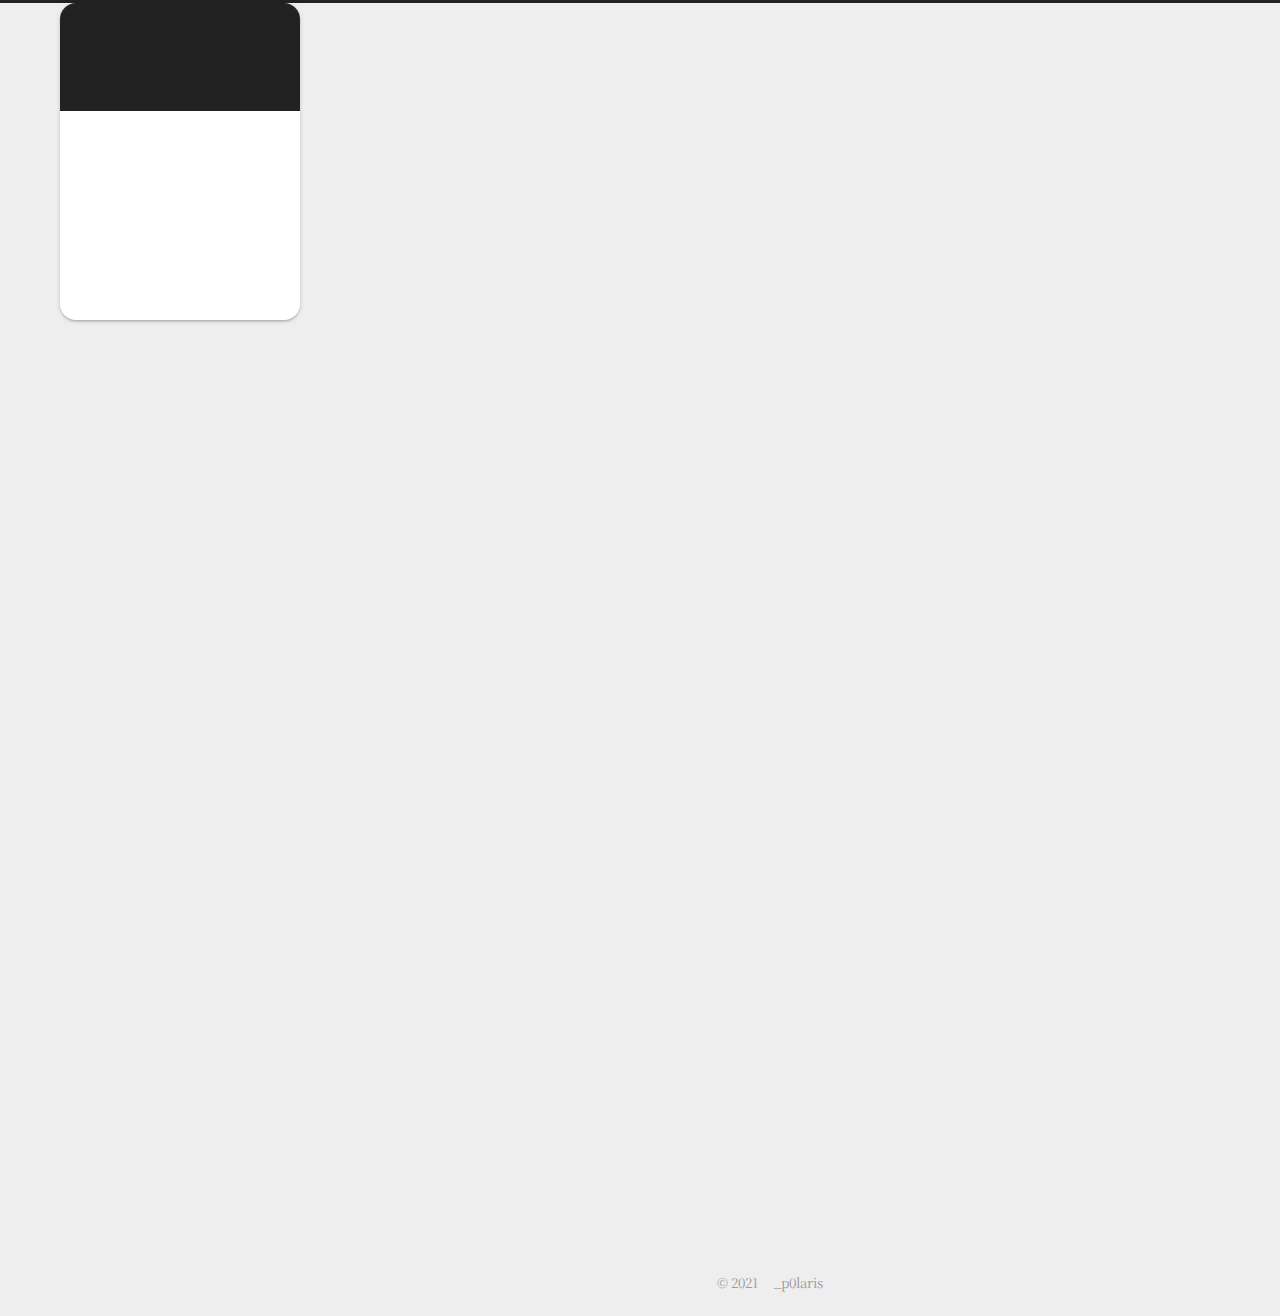
==== commit b041c5af: "Site updated: 2021-09-23 16:19:38" ====
--- a/about/index.html
+++ b/about/index.html
@@ -12,7 +12,7 @@
 
 <link rel="stylesheet" href="/css/main.css">
 
-<link rel="stylesheet" href="https://fonts.loli.net/css?family=Comic Sans MS:300,300italic,400,400italic,700,700italic|Arvo:300,300italic,400,400italic,700,700italic&display=swap&subset=latin,latin-ext">
+<link rel="stylesheet" href="https://fonts.loli.net/css?family=Comic Sans MS:300,300italic,400,400italic,700,700italic&display=swap&subset=latin,latin-ext">
 
 <link href="https://fonts.googleapis.com/css?family=Noto+Serif+SC|Roboto&display=swap" rel="stylesheet">
 <link rel="stylesheet" href="/lib/font-awesome/css/font-awesome.min.css">
--- a/css/main.css
+++ b/css/main.css
@@ -177,7 +177,7 @@
   background: var(--body-bg-color);
   color: var(--text-color);
   font-family: 'Comic Sans MS', "Noto Serif SC", sans-serif;
-  font-size: 0.875em;
+  font-size: 0.95em;
   line-height: 2;
 }
 @media (max-width: 991px) {
@@ -192,7 +192,7 @@
 h4,
 h5,
 h6 {
-  font-family: 'Arvo', 'Comic Sans MS', "Noto Serif SC", sans-serif;
+  font-family: 'Comic Sans MS', "Noto Serif SC", sans-serif;
   font-weight: bold;
   line-height: 1.5;
   margin: 20px 0 15px;
@@ -1017,7 +1017,7 @@
   color: var(--brand-hover-color);
 }
 .site-title {
-  font-family: 'Arvo', 'Comic Sans MS', "Noto Serif SC", sans-serif;
+  font-family: 'Comic Sans MS', "Noto Serif SC", sans-serif;
   font-size: 1.375em;
   font-weight: normal;
   margin: 0;
@@ -1199,7 +1199,7 @@
 }
 .links-of-author a::before,
 .links-of-author span.exturl::before {
-  background: #ff33b4;
+  background: #b898ff;
   border-radius: 50%;
   content: ' ';
   display: inline-block;
